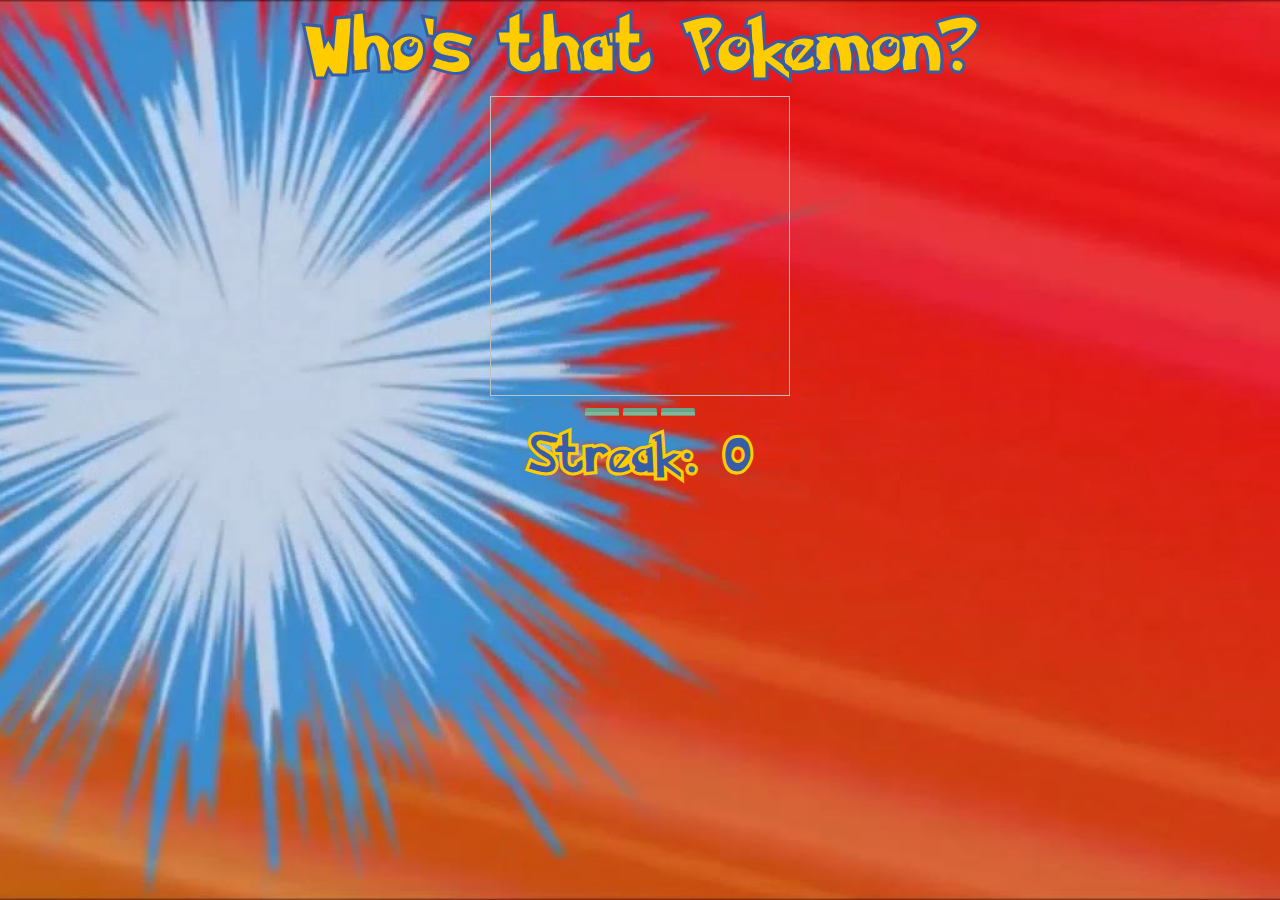
==== index.html @ 709a1faa "Initial commit" ====
<!DOCTYPE html>
<html lang="en">
<head>
    <meta charset="UTF-8">
    <meta http-equiv="X-UA-Compatible" content="IE=edge">
    <meta name="viewport" content="width=device-width, initial-scale=1.0">
    <title>Who's that Pokemon?</title>
    <script src="index.js" defer></script>
    <link rel="stylesheet" href="styles.css">
</head>
<body>
    <div class="main-container">
        <div>
            <span id="title">Who's that Pokemon?</span>
        </div>
    
        <div class="body-container">
            <img id="sprite">
        </div>
    
        <div class="options-container">
            <button id="guess1" class="big-button" data-id="0" onclick="checkGuess(this)"></button>
            <button id="guess2" class="big-button" data-id="1" onclick="checkGuess(this)"></button>
            <button id="guess3" class="big-button" data-id="2" onclick="checkGuess(this)"></button>
        </div>

        <div class="streak-container">
            <span id="streak">Streak: 0</span>
        </div>
    </div>

</body>
</html>
---- styles.css ----
:root {
    --backgroundColor: rgba(246, 241, 209);
    --colorShadeA: rgb(106, 163, 137);
    --colorShadeB: rgb(121, 186, 156);
    --colorShadeC: rgb(150, 232, 195);
    --colorShadeD: rgb(187, 232, 211);
    --colorShadeE: rgb(205, 255, 232);
  }

* {
    box-sizing: border-box;
}

*::before,
*::after {
    box-sizing: border-box;
}

body {
    background-image: url('background.jpg');
    background-repeat: no-repeat;
    background-size: cover;
    background-attachment: fixed; 
    background-position: center; 
    max-height: 100%;
}

.main-container {
    display: flex;
    flex-flow: column;
    width: 100%;
    text-align: center;
    align-items: center;
}

.body-container {
    flex: 1;
}

.streak-container {
    padding-top: 10px;
}
  
#sprite {
    height: 300px;
    width: 300px;
}
  
@font-face {
    font-family: pokemon-one;
    src: url(Pokemon\ Solid.ttf);
}
  
#title {
    font-family: pokemon-one;
    color: #ffcc00;
    -webkit-text-stroke: 3px #375da9;
    font-size: 7vh;
}
  
#pokemon-name {
    font-family: pokemon-one;
    color: #30e40d;
    -webkit-text-stroke: 3px #ffcc00;
    font-size: 7vh;
}
  
#streak {
    font-size: 5vh;
    font-family: pokemon-one;
    color: #375da9;
    -webkit-text-stroke: 3px #ffcc00;
    transition: all 1s ease-out;
}

#streak.hit {
    transition: none;
    color: rgb(21, 255, 0);
}

#streak.miss {
    transition: none;
    color: rgb(31, 31, 31);
}

button {
    position: relative;
    display: inline-block;
    outline: none;
    border: 0;
    vertical-align: middle;
    font-size: 4vh;
    color: var(--colorShadeA);
    text-transform: capitalize;
    font-family: pokemon-one;
    color: #d8821f;
    -webkit-text-stroke: 2px #584e4e;
}
  
button.big-button {
    padding: 0px 15px 0 15px;    
    border: 2px solid var(--colorShadeA);
    border-radius: 1em;
    background: var(--colorShadeE);
    transform-style: preserve-3d;
    transition: all 175ms cubic-bezier(0, 0, 1, 1);
}

button.big-button::before {
    position: absolute;
    content: "";
    width: 100%;
    height: 100%;
    top: 0;
    left: 0;
    right: 0;
    bottom: 0;
    background: var(--colorShadeC);
    border-radius: inherit;
    box-shadow: 0 0 0 2px var(--colorShadeB);
    transform: translate3d(0, 0.1em, -0.3em);
    transition: all 175ms cubic-bezier(0, 0, 1, 1);
  }

button.big-button:active {
    transform: translate(0em, 0.75em);
  }

button.big-button:active::before {
    transform: translate3d(0, 0, -1em);
    box-shadow: 0 0 0 2px var(--colorShadeB), 0 0.25em 0 0 var(--colorShadeB);
}
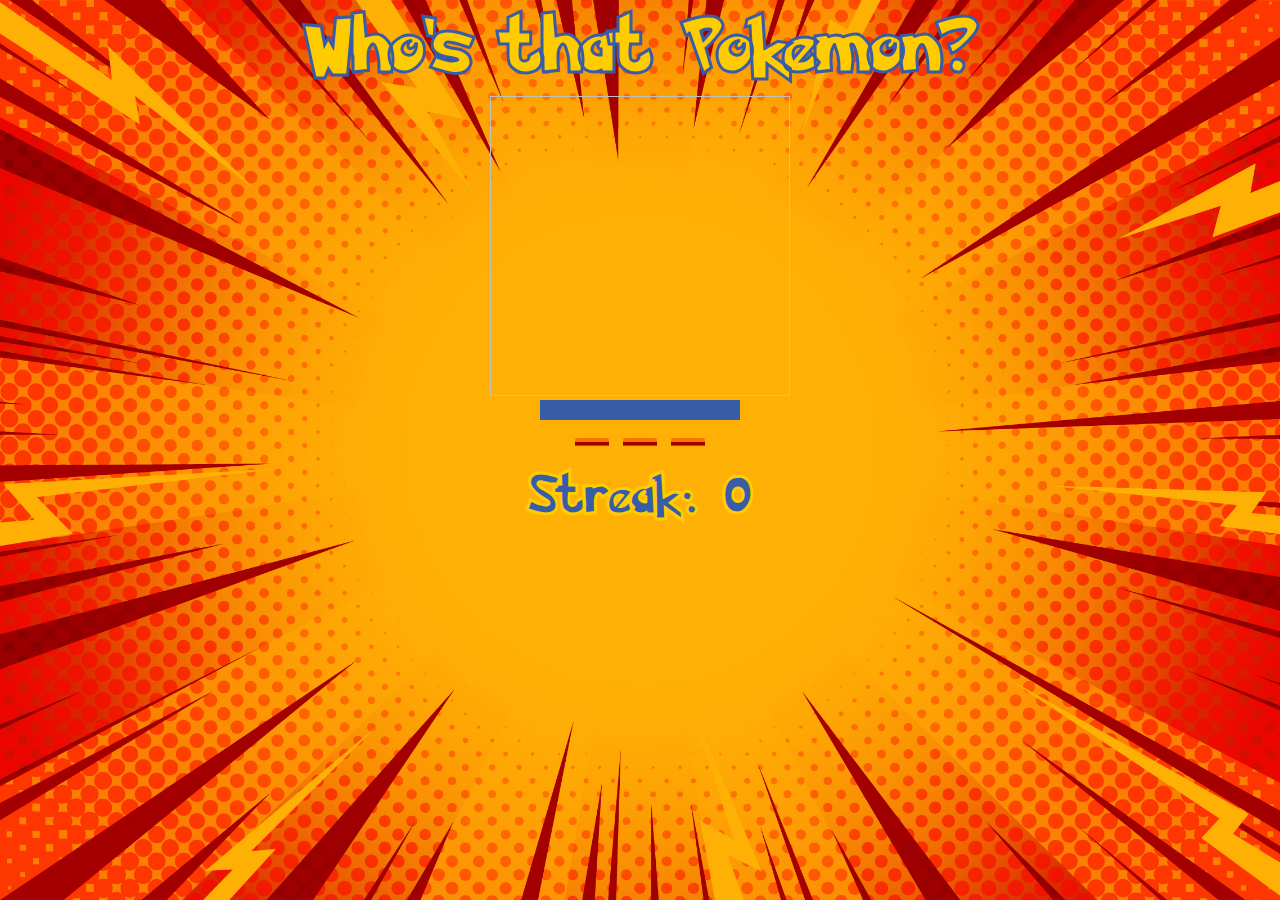
==== commit 6c4e4c19: "Se cambia la estructura para desplegarlo directamente en Github pages" ====
--- a/index.html
+++ b/index.html
@@ -17,6 +17,10 @@
         <div class="body-container">
             <img id="sprite">
         </div>
+
+        <div class="progress-bar">
+            <div id="progress" class="progress"></div>
+        </div>
     
         <div class="options-container">
             <button id="guess1" class="big-button" data-id="0" onclick="checkGuess(this)"></button>
--- a/styles.css
+++ b/styles.css
@@ -1,10 +1,13 @@
 :root {
     --backgroundColor: rgba(246, 241, 209);
-    --colorShadeA: rgb(106, 163, 137);
-    --colorShadeB: rgb(121, 186, 156);
-    --colorShadeC: rgb(150, 232, 195);
-    --colorShadeD: rgb(187, 232, 211);
-    --colorShadeE: rgb(205, 255, 232);
+    --colorShadeA: rgb(244, 119, 3);
+    --colorShadeB: rgb(162, 0, 0);
+    --colorShadeC: rgb(162, 0, 0);
+    --colorShadeE: rgb(244, 119, 3);
+    --colorHit: rgb(126, 242, 59);
+    --colorMiss: rgb(0, 0, 0);
+    --colorButtonText: rgb(164, 0, 0);
+    --pokemonBlue: #375da9;
   }
 
 * {
@@ -28,6 +31,7 @@
 .main-container {
     display: flex;
     flex-flow: column;
+    height: 100%;
     width: 100%;
     text-align: center;
     align-items: center;
@@ -35,6 +39,10 @@
 
 .body-container {
     flex: 1;
+}
+
+.options-container {
+    padding: 10px;
 }
 
 .streak-container {
@@ -54,7 +62,7 @@
 #title {
     font-family: pokemon-one;
     color: #ffcc00;
-    -webkit-text-stroke: 3px #375da9;
+    -webkit-text-stroke: 3px var(--pokemonBlue);
     font-size: 7vh;
 }
   
@@ -68,33 +76,33 @@
 #streak {
     font-size: 5vh;
     font-family: pokemon-one;
-    color: #375da9;
+    color: var(--pokemonBlue);
     -webkit-text-stroke: 3px #ffcc00;
     transition: all 1s ease-out;
 }
 
 #streak.hit {
     transition: none;
-    color: rgb(21, 255, 0);
+    color: var(--colorHit);
 }
 
 #streak.miss {
     transition: none;
-    color: rgb(31, 31, 31);
+    color: var(--colorMiss);
 }
 
 button {
     position: relative;
     display: inline-block;
+    margin: 5px;
     outline: none;
     border: 0;
     vertical-align: middle;
     font-size: 4vh;
-    color: var(--colorShadeA);
     text-transform: capitalize;
     font-family: pokemon-one;
-    color: #d8821f;
-    -webkit-text-stroke: 2px #584e4e;
+    color: #ffcc00;
+    -webkit-text-stroke: 2px var(--pokemonBlue);
 }
   
 button.big-button {
@@ -104,6 +112,16 @@
     background: var(--colorShadeE);
     transform-style: preserve-3d;
     transition: all 175ms cubic-bezier(0, 0, 1, 1);
+}
+
+button.big-button.hit {
+    color: var(--colorHit);
+    border: 7px solid var(--colorHit);
+}
+
+button.big-button.miss {
+    color: var(--colorMiss);
+    border: 7px solid var(--colorMiss);
 }
 
 button.big-button::before {
@@ -124,9 +142,49 @@
 
 button.big-button:active {
     transform: translate(0em, 0.75em);
-  }
+}
 
 button.big-button:active::before {
     transform: translate3d(0, 0, -1em);
     box-shadow: 0 0 0 2px var(--colorShadeB), 0 0.25em 0 0 var(--colorShadeB);
+}
+
+.progress-bar {
+    background-color: lightgrey;
+    width: 200px;
+    height: 20px;
+    border-radius: 10px;
+}
+  
+.progress {
+    width: 100%;
+    height: 100%;
+    background-color: var(--pokemonBlue);
+    animation: color 10s linear 0s alternate;
+}
+
+.progress-stopped {
+    width: 100%;
+    height: 100%;
+    background-color: transparent;
+    animation: none;
+}
+  
+@keyframes color{
+    25% {
+      background-color: #0f0;
+      width: 75%;
+    }
+    50% {
+      background-color: #ff0;
+      width: 50%;
+    }
+    75% {
+      background-color: #f00;
+      width: 25%;
+    }
+      100% {
+      background-color: #000;
+      width: 0%;
+    }
 }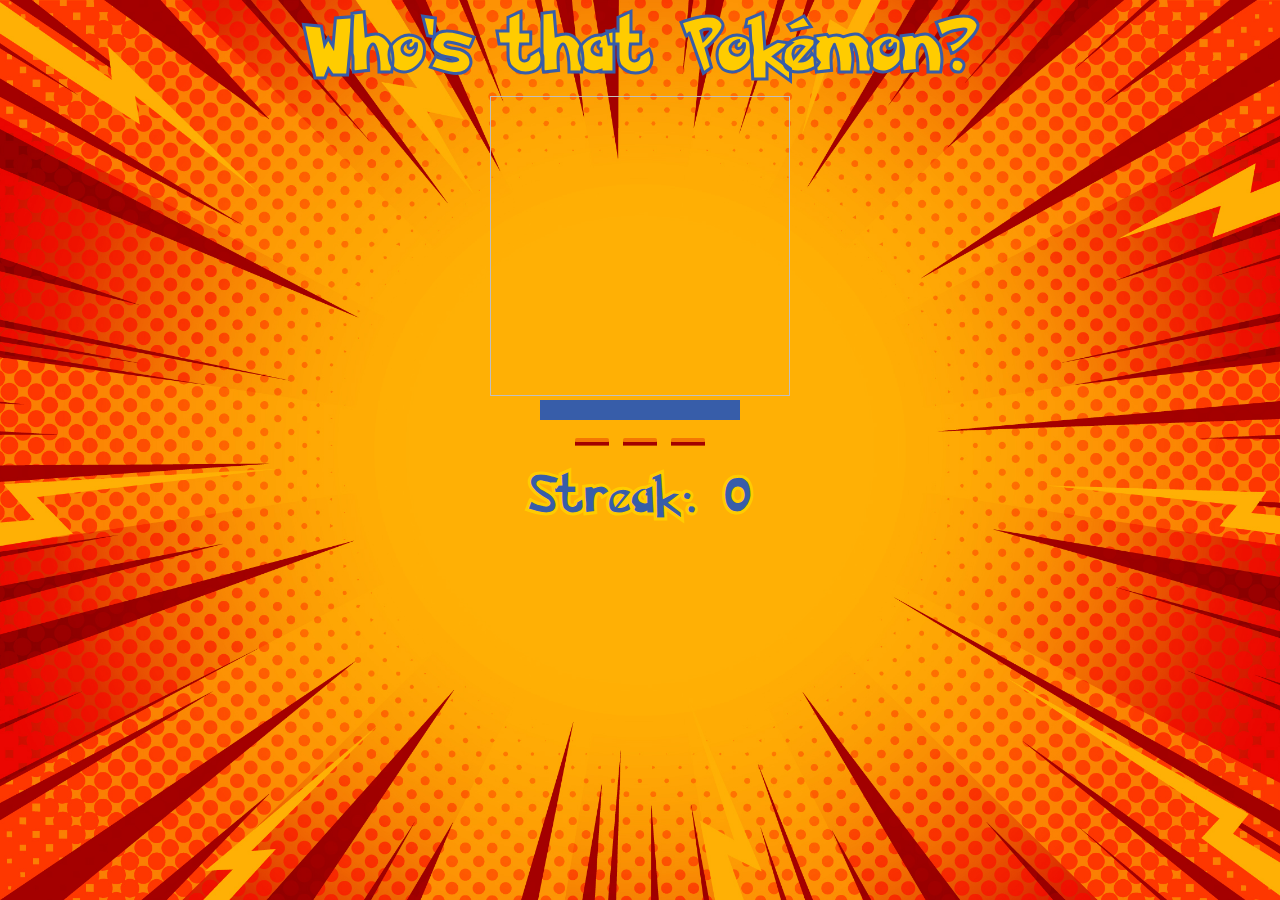
==== commit 4bab2463: "Cambios para probar despliegue en Github pages" ====
--- a/index.html
+++ b/index.html
@@ -1,37 +1,51 @@
 <!DOCTYPE html>
 <html lang="en">
-<head>
-    <meta charset="UTF-8">
-    <meta http-equiv="X-UA-Compatible" content="IE=edge">
-    <meta name="viewport" content="width=device-width, initial-scale=1.0">
-    <title>Who's that Pokemon?</title>
+  <head>
+    <meta charset="UTF-8" />
+    <meta http-equiv="X-UA-Compatible" content="IE=edge" />
+    <meta name="viewport" content="width=device-width, initial-scale=1.0" />
+    <title>Who's that Pokémon?</title>
     <script src="index.js" defer></script>
-    <link rel="stylesheet" href="styles.css">
-</head>
-<body>
+    <link rel="stylesheet" href="styles.css" />
+  </head>
+  <body>
     <div class="main-container">
-        <div>
-            <span id="title">Who's that Pokemon?</span>
-        </div>
-    
-        <div class="body-container">
-            <img id="sprite">
-        </div>
+      <div>
+        <span id="title">Who's that Pokémon?</span>
+      </div>
 
-        <div class="progress-bar">
-            <div id="progress" class="progress"></div>
-        </div>
-    
-        <div class="options-container">
-            <button id="guess1" class="big-button" data-id="0" onclick="checkGuess(this)"></button>
-            <button id="guess2" class="big-button" data-id="1" onclick="checkGuess(this)"></button>
-            <button id="guess3" class="big-button" data-id="2" onclick="checkGuess(this)"></button>
-        </div>
+      <div class="body-container">
+        <img id="sprite" />
+      </div>
 
-        <div class="streak-container">
-            <span id="streak">Streak: 0</span>
-        </div>
+      <div class="progress-bar">
+        <div id="progress" class="progress"></div>
+      </div>
+
+      <div class="options-container">
+        <button
+          id="guess1"
+          class="big-button"
+          data-id="0"
+          onclick="checkGuess(this)"
+        ></button>
+        <button
+          id="guess2"
+          class="big-button"
+          data-id="1"
+          onclick="checkGuess(this)"
+        ></button>
+        <button
+          id="guess3"
+          class="big-button"
+          data-id="2"
+          onclick="checkGuess(this)"
+        ></button>
+      </div>
+
+      <div class="streak-container">
+        <span id="streak">Streak: 0</span>
+      </div>
     </div>
-
-</body>
-</html>+  </body>
+</html>
